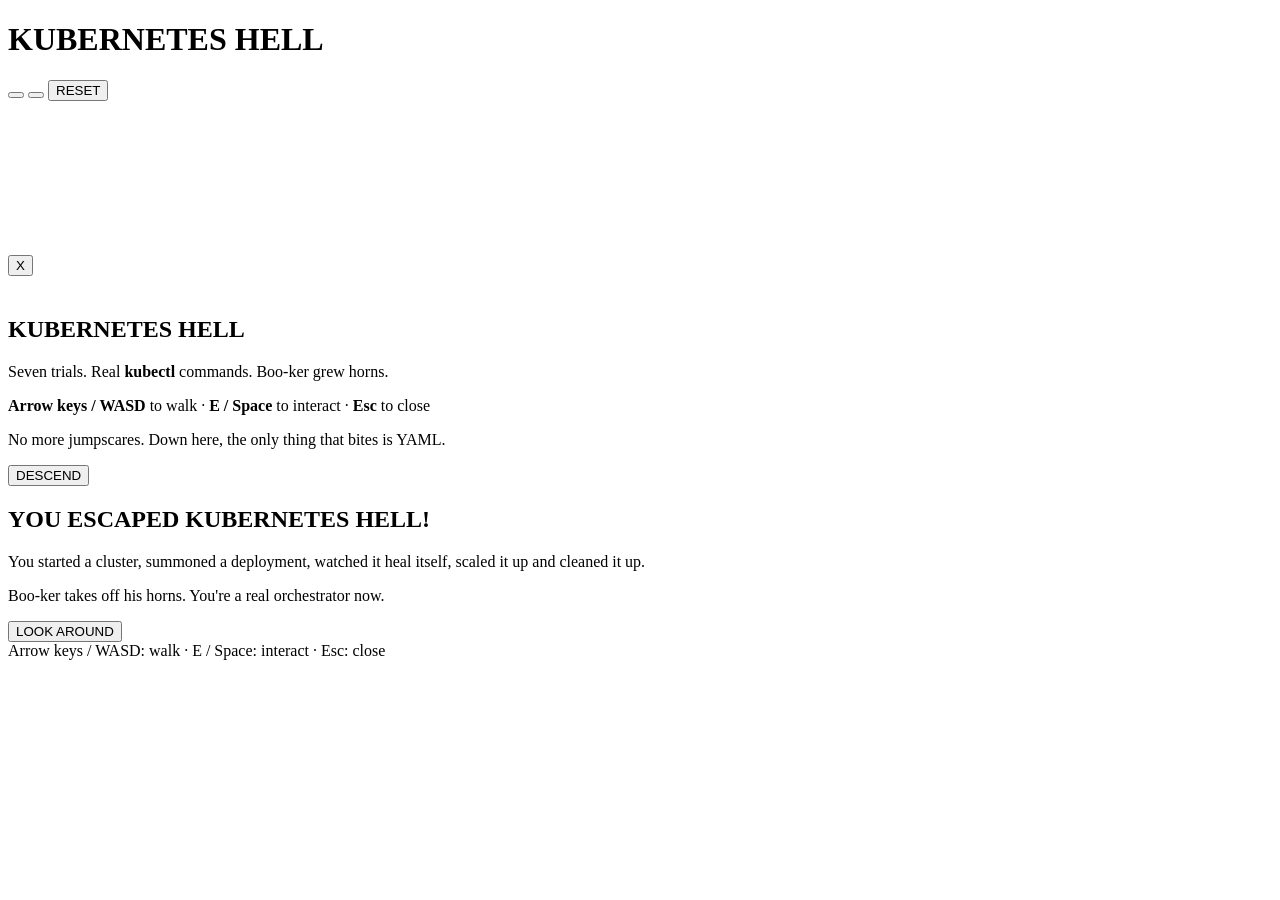
==== app/static/hell.html @ 0f2bec6f "Add files via upload" ====
<!doctype html>
<html lang="en">
<head>
  <meta charset="utf-8">
  <meta name="viewport" content="width=device-width, initial-scale=1">
  <title>Kubernetes Hell</title>
  <link rel="preconnect" href="https://fonts.googleapis.com">
  <link href="https://fonts.googleapis.com/css2?family=Press+Start+2P&family=VT323&display=swap" rel="stylesheet">
  <link rel="stylesheet" href="/static/style.css">
</head>
<body class="hell">
  <header>
    <h1>KUBERNETES HELL</h1>
    <div id="hud-progress"></div>
    <div class="toggles">
      <!-- No pranks in hell: the sound/scares buttons stay hidden -->
      <button id="snd" class="btn small hidden"></button>
      <button id="scr" class="btn small hidden"></button>
      <button id="rst" class="btn small" title="Reset progress">RESET</button>
    </div>
  </header>

  <div id="stage">
    <canvas id="game"></canvas>
    <div id="toast" class="hidden"></div>

    <div id="dialog" class="hidden">
      <div class="dlg-head">
        <span id="dlg-title"></span>
        <button id="dlg-close" class="btn small" title="Close (Esc)">X</button>
      </div>
      <div id="dlg-body"></div>
    </div>

    <div id="intro" class="overlay">
      <div class="panel">
        <canvas id="intro-ghost" width="16" height="16"></canvas>
        <h2>KUBERNETES HELL</h2>
        <p>Seven trials. Real <b>kubectl</b> commands. Boo-ker grew horns.</p>
        <p><b>Arrow keys / WASD</b> to walk &middot; <b>E / Space</b> to interact &middot; <b>Esc</b> to close</p>
        <p class="warn">No more jumpscares. Down here, the only thing that bites is YAML.</p>
        <button id="enter" class="btn">DESCEND</button>
      </div>
    </div>

    <div id="victory" class="overlay hidden">
      <div class="panel">
        <h2>YOU ESCAPED KUBERNETES HELL!</h2>
        <p>You started a cluster, summoned a deployment, watched it heal itself, scaled it up and cleaned it up.</p>
        <p>Boo-ker takes off his horns. You're a real orchestrator now.</p>
        <button id="close-victory" class="btn">LOOK AROUND</button>
      </div>
    </div>
  </div>

  <div id="objective"></div>
  <div class="controls">Arrow keys / WASD: walk &middot; E / Space: interact &middot; Esc: close</div>

  <!-- Kept so the shared game engine finds them; never shown in hell -->
  <div id="troll" class="hidden"><img id="troll-img" alt=""><div class="nice-try"></div></div>
  <div id="scare" class="hidden">
    <canvas id="scare-canvas" width="16" height="16"></canvas>
    <img id="scare-photo" class="hidden" alt="">
    <div class="boo"></div>
  </div>

  <script>window.WORLD = "hell";</script>
  <script src="/static/game.js"></script>
</body>
</html>
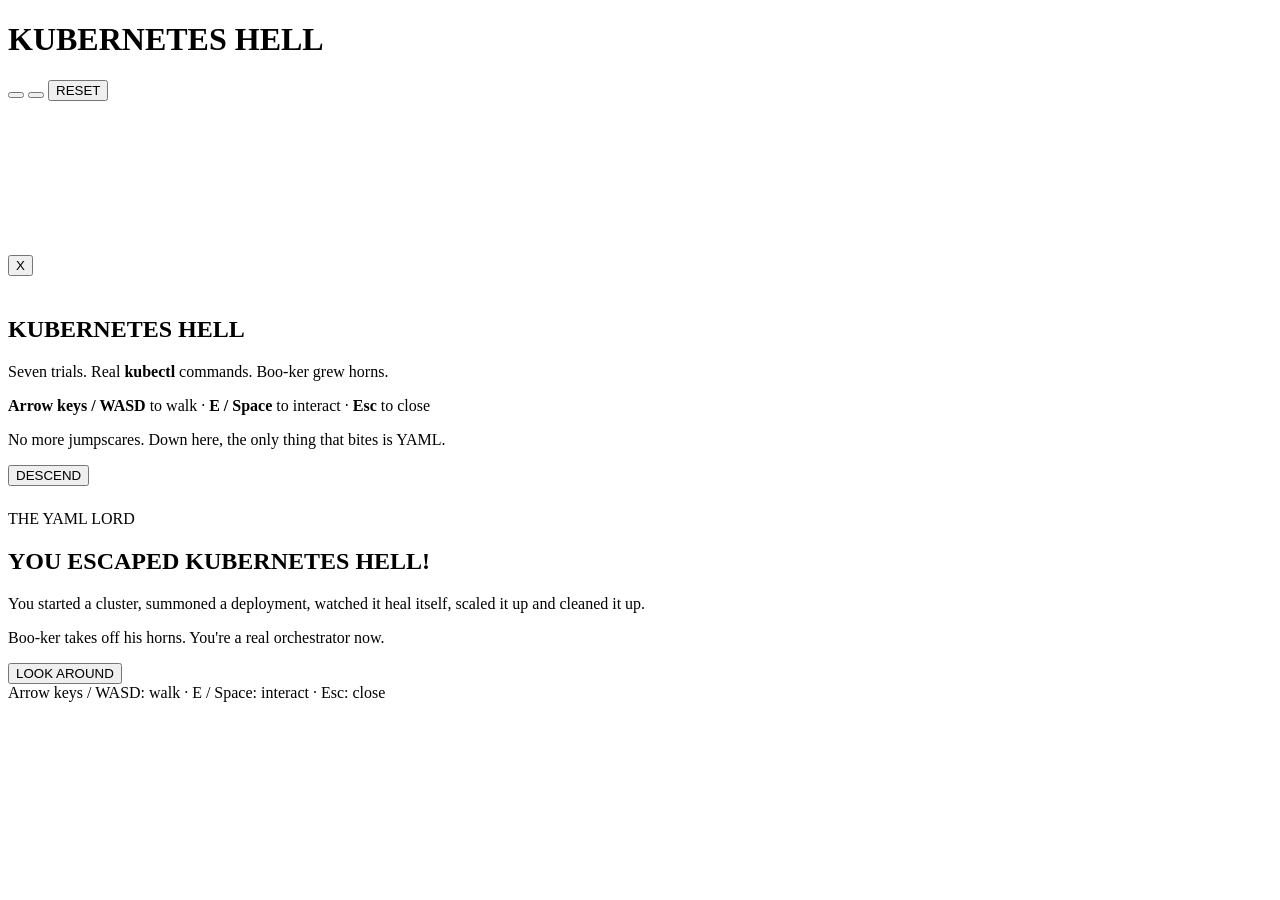
==== commit aaf51e1e: "Add files via upload" ====
--- a/app/static/hell.html
+++ b/app/static/hell.html
@@ -43,6 +43,15 @@
       </div>
     </div>
 
+    <div id="boss" class="hidden">
+      <canvas id="boss-canvas" width="20" height="20"></canvas>
+      <div class="boss-name">THE YAML LORD</div>
+      <div id="boss-hp"></div>
+      <div id="boss-q"></div>
+      <div id="boss-options"></div>
+      <div id="boss-feedback"></div>
+    </div>
+
     <div id="victory" class="overlay hidden">
       <div class="panel">
         <h2>YOU ESCAPED KUBERNETES HELL!</h2>
